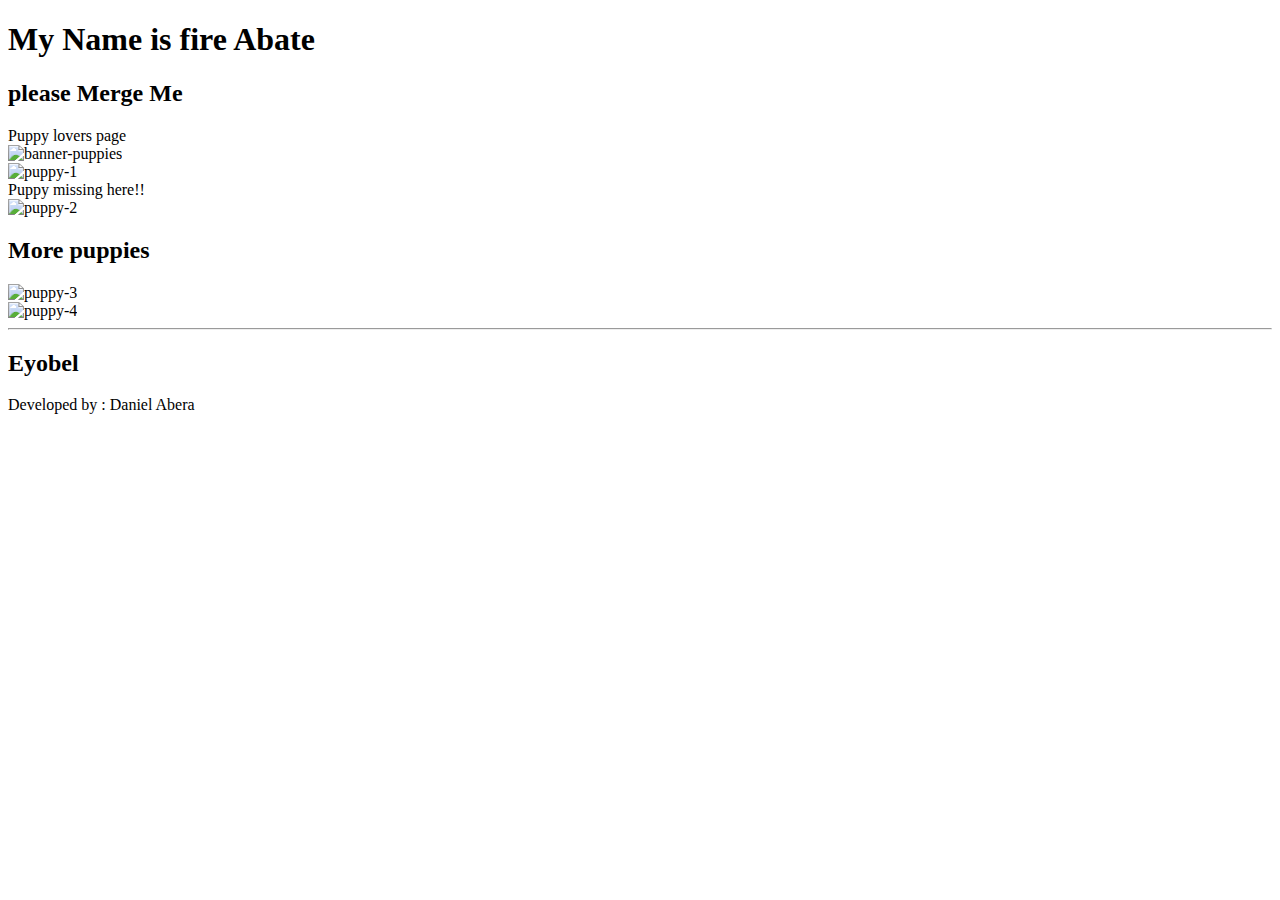
==== index.html @ e10f8220 "Merge pull request #8 from eyucoli20/main" ====
<!DOCTYPE html>
<html lang="en">
  <head>
    <meta charset="UTF-8" />
    <meta http-equiv="X-UA-Compatible" content="IE=edge" />
    <meta name="viewport" content="width=device-width, initial-scale=1.0" />

    <!-- <link rel="stylesheet" href="CSS/Style.css" /> -->
    <link rel="stylesheet" href="./CSS/stylee2.css" />



    <title>ME (natsa) LOVE Puppy Page</title>


  </head>
  <body>
    <!--Header start here-->
    <h1>My Name is fire Abate </h1>
    <h2>please Merge Me</h2>

    <nav class="nav-class">
      <div>Puppy lovers page</div>
    </nav>

    

    <!-- Header End here -->

    <!--Banner start here-->
    <section class="banner-class">
      <div><img src="Image/banner-puppies.jpg" alt="banner-puppies" /></div>
    </section>
    <!-- Banner end here -->

    <!--second section start here-->

    <section class="puppy-class">
      <div class="puppy1">
        <img src="Image/puppy-1.jpg" alt="puppy-1" />
      </div>

      <div class="missing-puppy">Puppy missing here!!</div>

      <div class="puppy2">
        <img src="Image/puppy-2.jpg" alt="puppy-2" />
      </div>
    </section>
    <!-- second section end here -->

    <!--More puppy start here-->
    <div class="more"><h2>More puppies</h2></div>
    <section class="puppy-class">
      <div class="puppy-3"><img src="Image/puppy-3.jpg" alt="puppy-3" /></div>
      <div class="puppy-4"><img src="Image/puppy-4.jpg" alt="puppy-4" /></div>
    </section>

    <!-- more puppy end -->

    <!-- Box section -->

    <hr />
    <h2>Eyobel</h2>

    <section class="Box-class">
      <div class="Box1"></div>
      <div class="Box2"></div>
      <div class="Box3"></div>
    </section>

    <!-- Box section end -->

    <!--Footer start here-->

    <footer class="footer-class">
      <div>Developed by : Daniel Abera</div>
    </footer>
  </body>
</html>
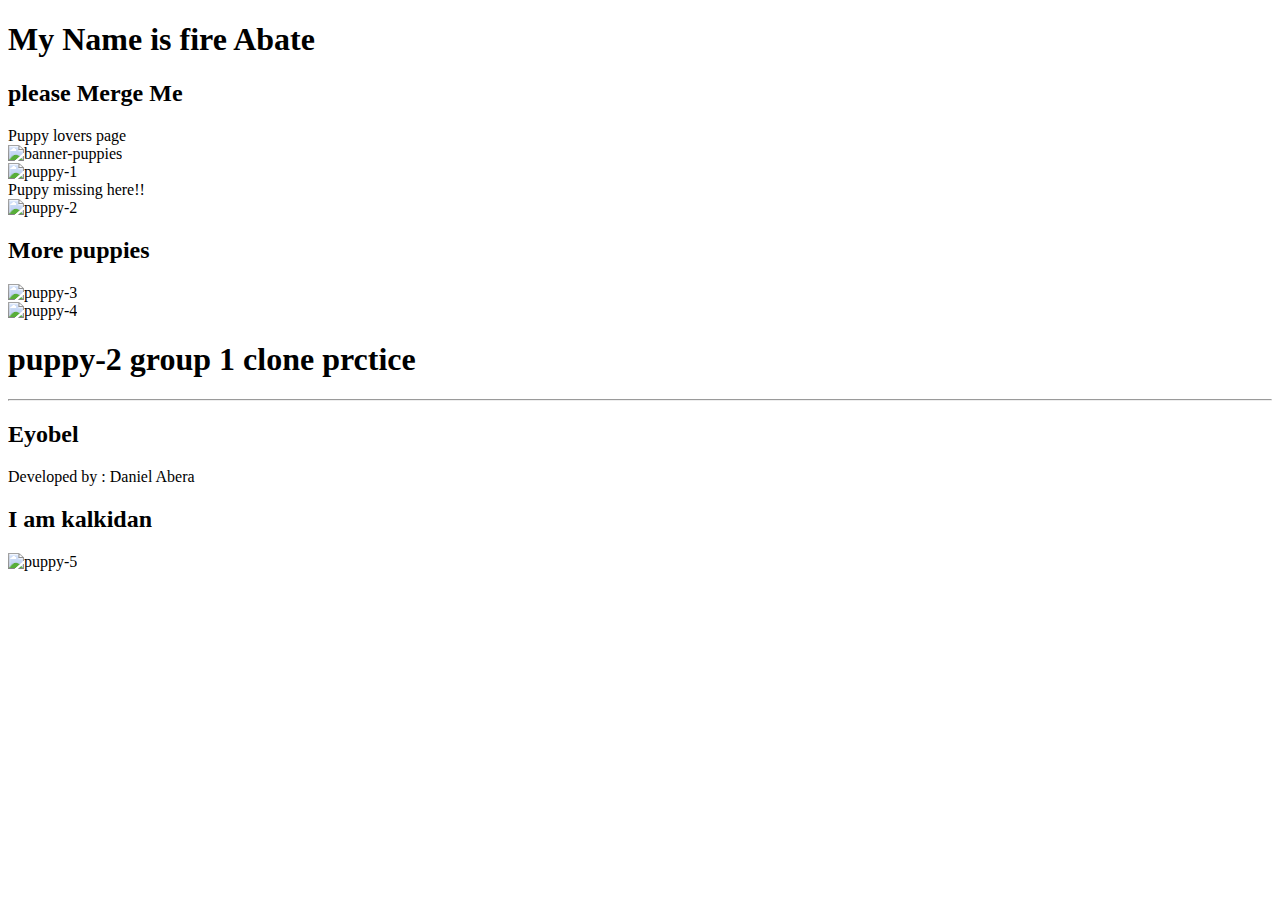
==== commit 25375827: "Merge pull request #13 from Mengistek/main" ====
--- a/index.html
+++ b/index.html
@@ -29,7 +29,7 @@
 
     <!--Banner start here-->
     <section class="banner-class">
-      <div><img src="Image/banner-puppies.jpg" alt="banner-puppies" /></div>
+      <div class="fadetoggle"><img src="Image/banner-puppies.jpg" alt="banner-puppies" /></div>
     </section>
     <!-- Banner end here -->
 
@@ -58,7 +58,9 @@
     <!-- more puppy end -->
 
     <!-- Box section -->
+    <h1> puppy-2 group 1 clone prctice </h1>
 
+   
     <hr />
     <h2>Eyobel</h2>
 
@@ -66,6 +68,8 @@
       <div class="Box1"></div>
       <div class="Box2"></div>
       <div class="Box3"></div>
+      <div class="box4"></div>
+
     </section>
 
     <!-- Box section end -->
@@ -74,6 +78,11 @@
 
     <footer class="footer-class">
       <div>Developed by : Daniel Abera</div>
+      <div><h2>I am kalkidan</h2>
+     <div class="puppy-5"> <img src="./Image/pexels-steshka-willems-1390361.jpg" alt="puppy-5"></div>
+    </div>
     </footer>
+    <script src="js/jquery-3-6-1.js"></script>
+    <script type="script" src="js/script.js"></script>
   </body>
 </html>
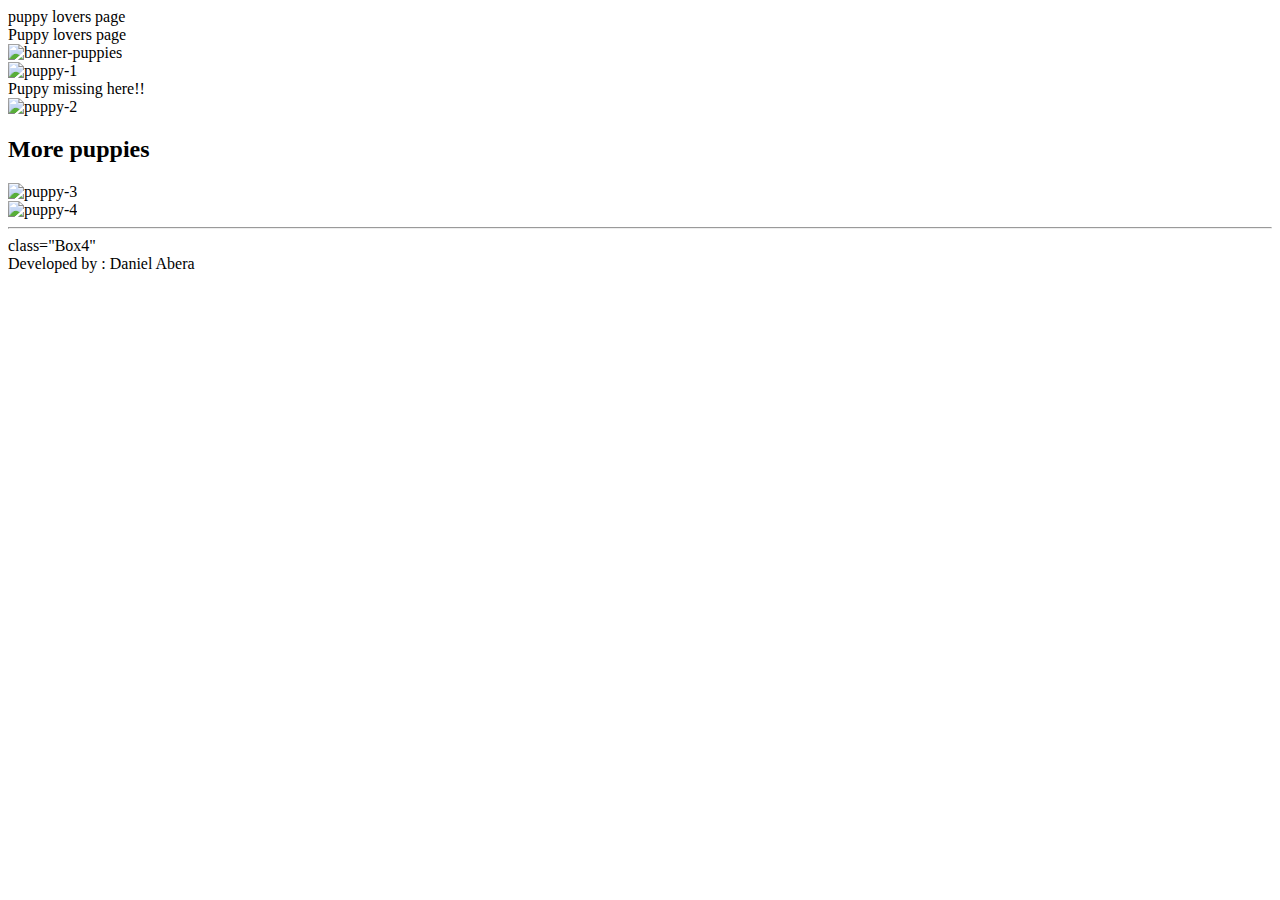
==== commit 56a79594: "title added" ====
--- a/index.html
+++ b/index.html
@@ -8,28 +8,21 @@
     <!-- <link rel="stylesheet" href="CSS/Style.css" /> -->
     <link rel="stylesheet" href="./CSS/stylee2.css" />
 
-
-
-    <title>ME (natsa) LOVE Puppy Page</title>
-
-
+    <title>Puppy Lovers Page</title>
+    <table> puppy lovers page</table>
   </head>
   <body>
     <!--Header start here-->
-    <h1>My Name is fire Abate </h1>
-    <h2>please Merge Me</h2>
 
     <nav class="nav-class">
       <div>Puppy lovers page</div>
     </nav>
 
-    
-
     <!-- Header End here -->
 
     <!--Banner start here-->
     <section class="banner-class">
-      <div class="fadetoggle"><img src="Image/banner-puppies.jpg" alt="banner-puppies" /></div>
+      <div><img src="Image/banner-puppies.jpg" alt="banner-puppies" /></div>
     </section>
     <!-- Banner end here -->
 
@@ -56,20 +49,17 @@
     </section>
 
     <!-- more puppy end -->
+    
 
     <!-- Box section -->
-    <h1> puppy-2 group 1 clone prctice </h1>
 
-   
     <hr />
-    <h2>Eyobel</h2>
 
     <section class="Box-class">
       <div class="Box1"></div>
       <div class="Box2"></div>
       <div class="Box3"></div>
-      <div class="box4"></div>
-
+      <div> class="Box4"</div>
     </section>
 
     <!-- Box section end -->
@@ -78,11 +68,6 @@
 
     <footer class="footer-class">
       <div>Developed by : Daniel Abera</div>
-      <div><h2>I am kalkidan</h2>
-     <div class="puppy-5"> <img src="./Image/pexels-steshka-willems-1390361.jpg" alt="puppy-5"></div>
-    </div>
     </footer>
-    <script src="js/jquery-3-6-1.js"></script>
-    <script type="script" src="js/script.js"></script>
   </body>
 </html>
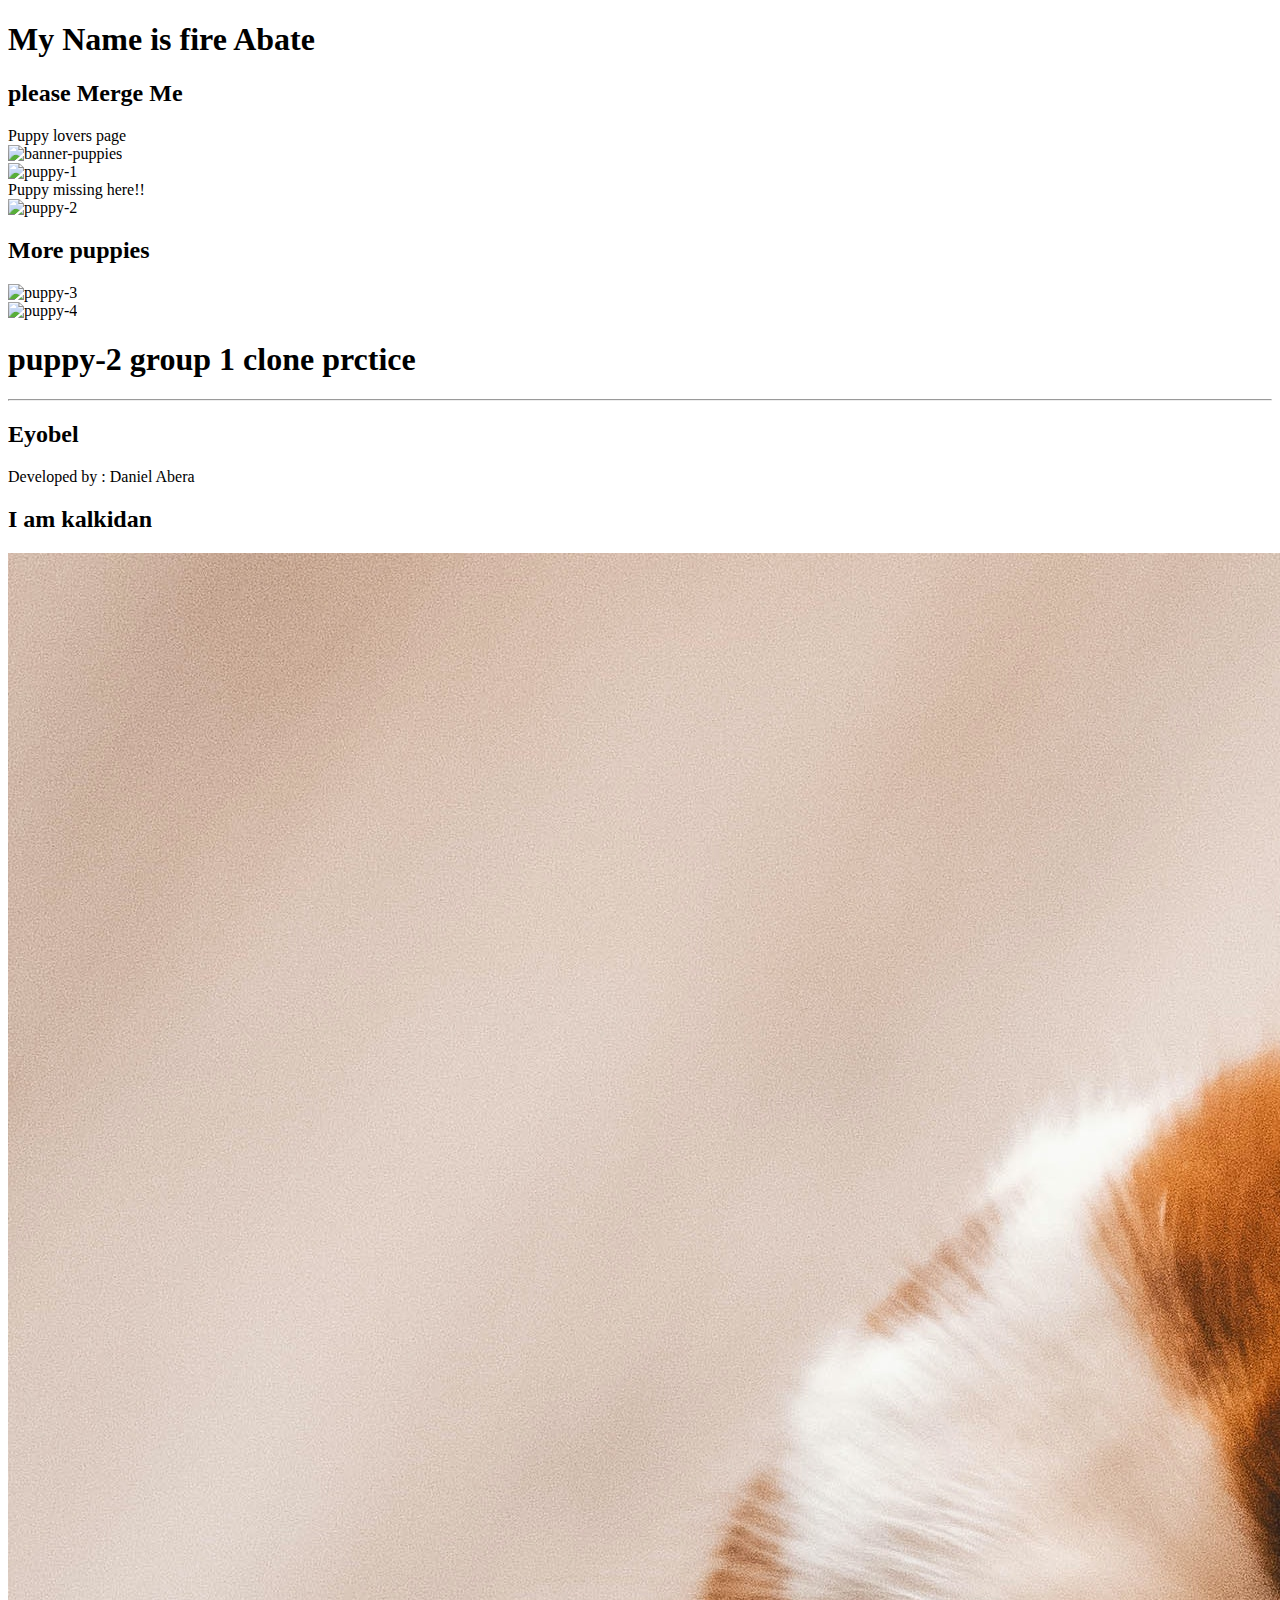
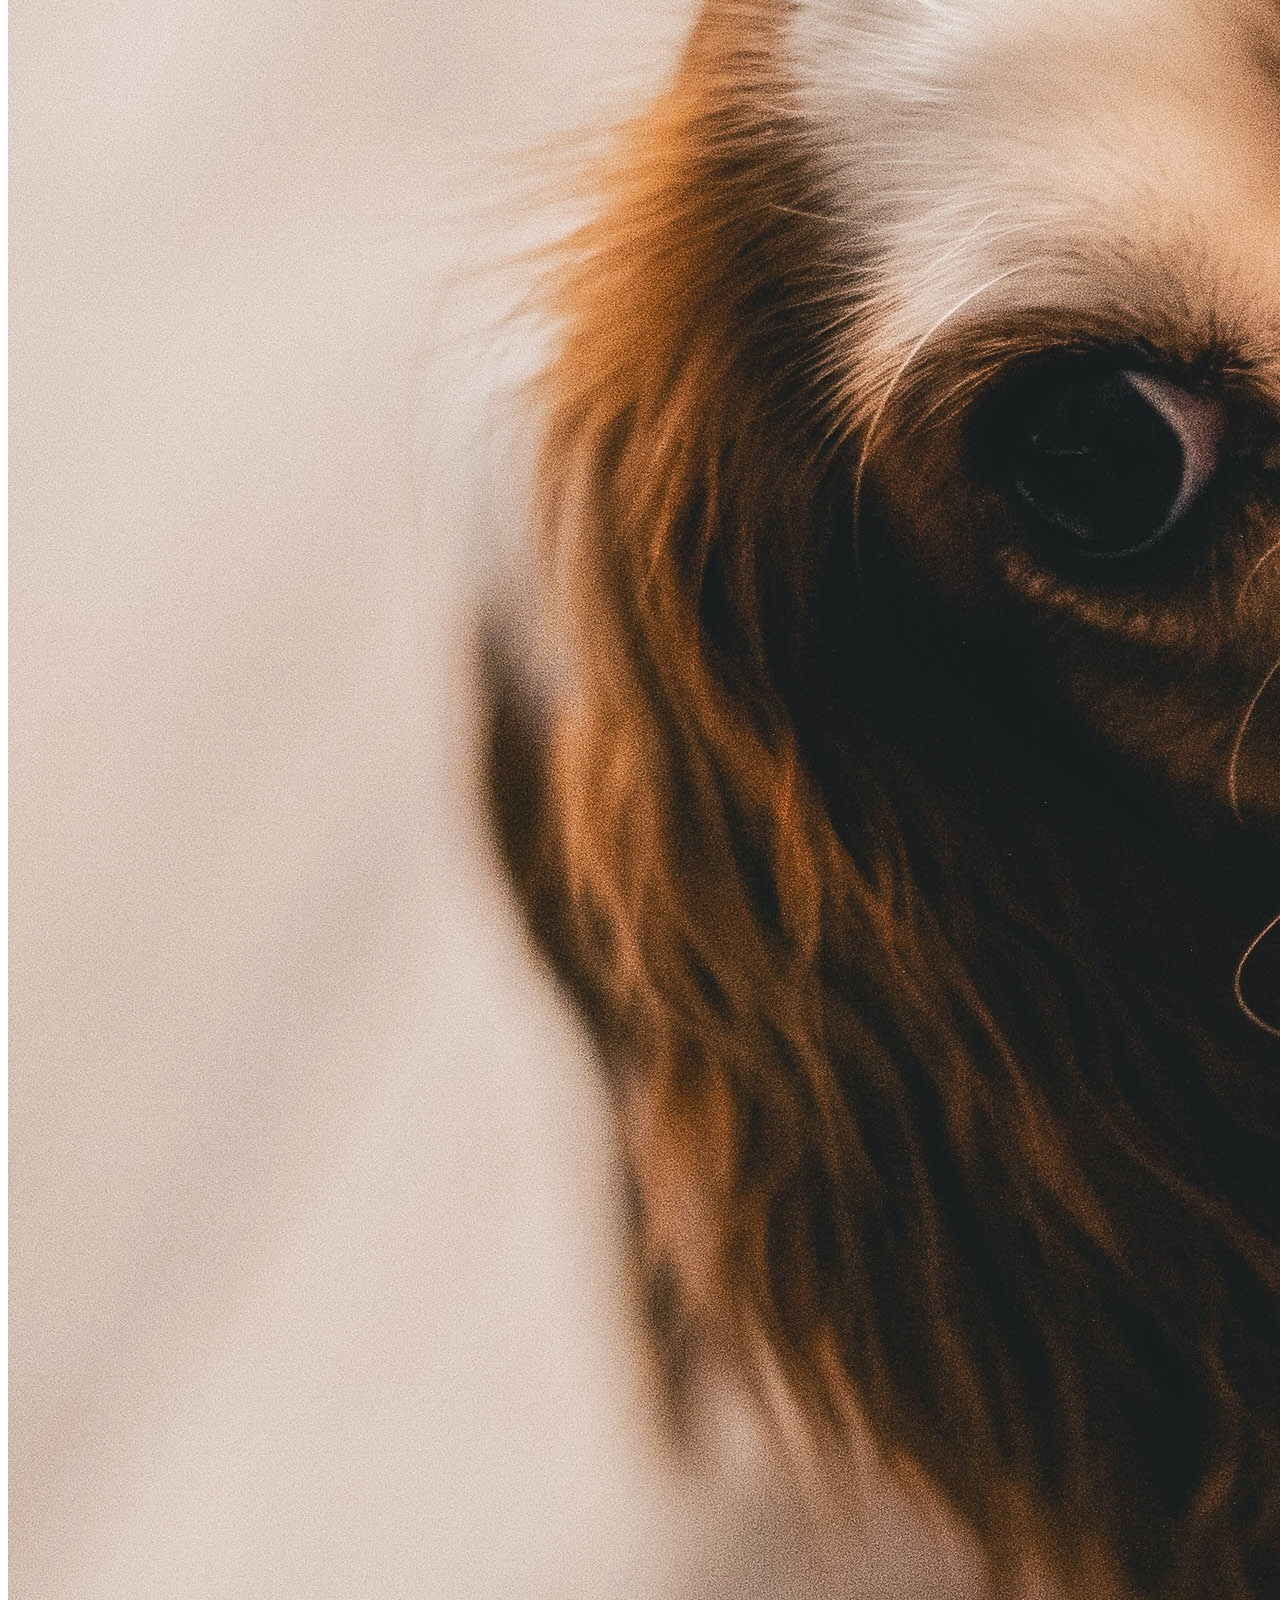
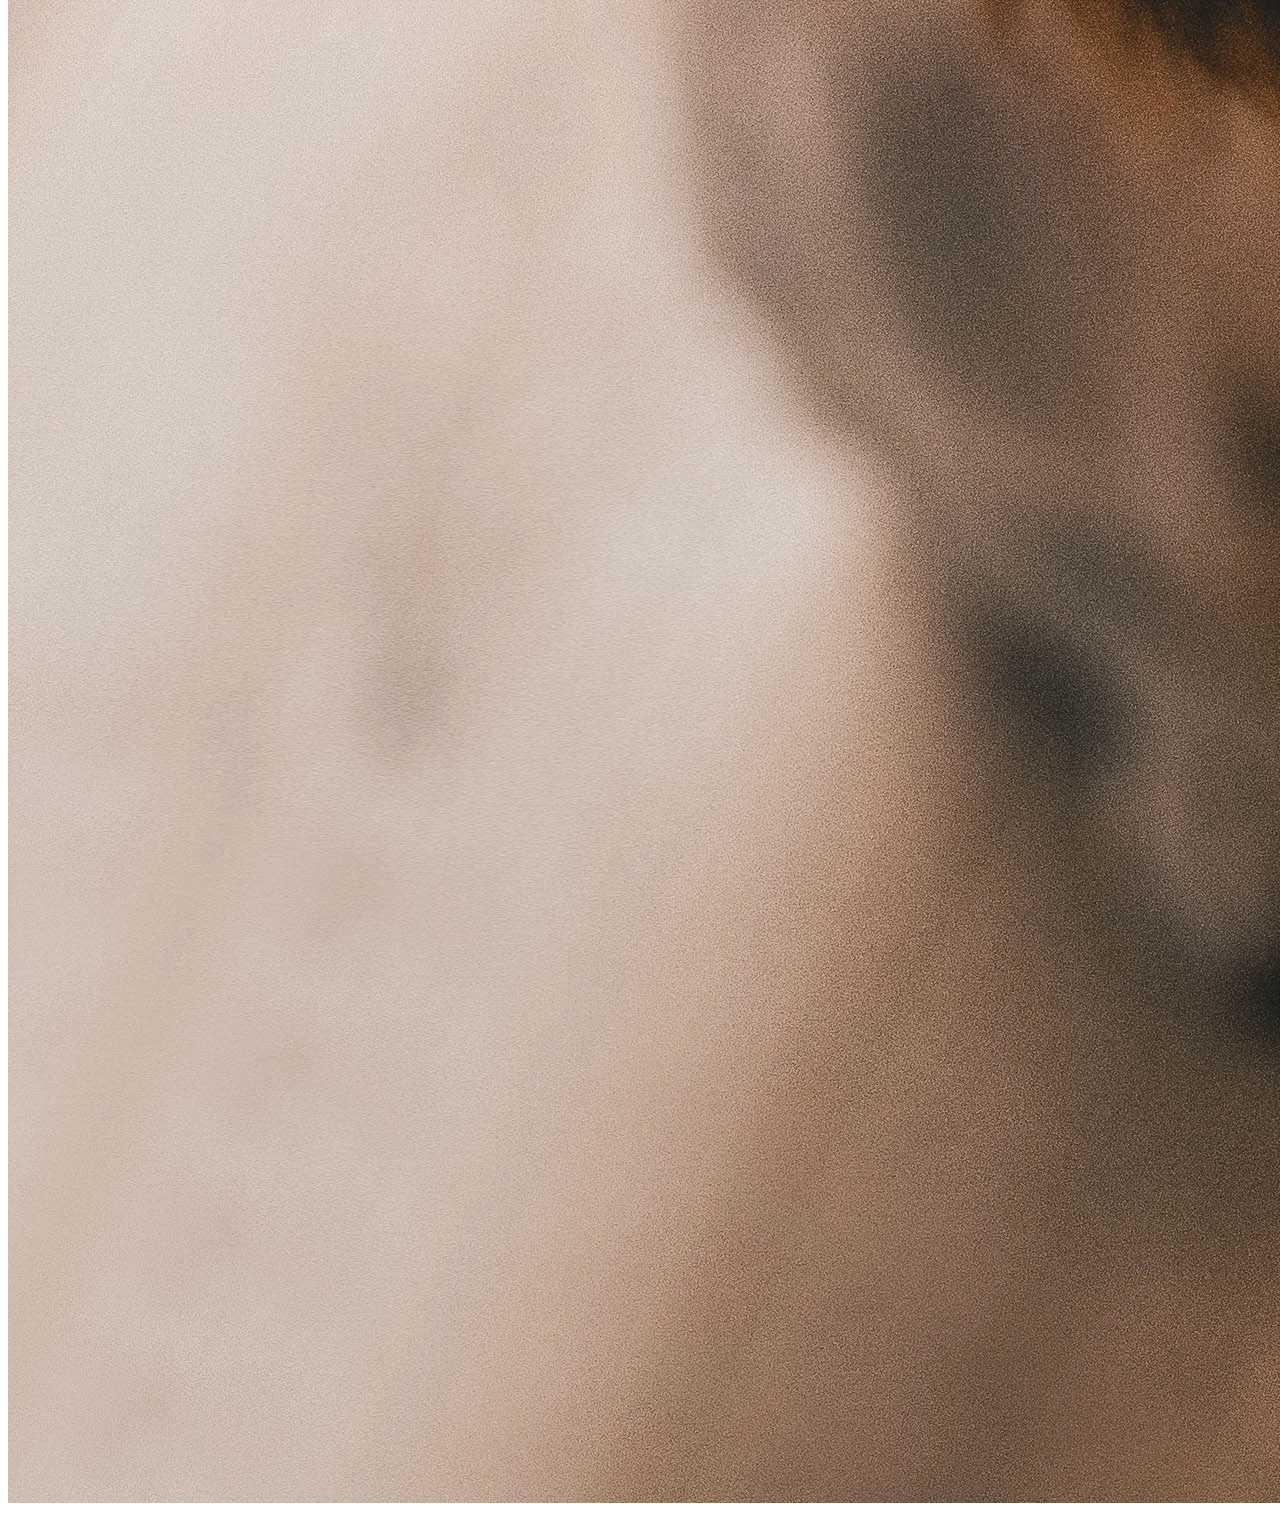
==== commit e13a29a6: "Merge branch 'main' into main" ====
--- a/index.html
+++ b/index.html
@@ -9,20 +9,29 @@
     <link rel="stylesheet" href="./CSS/stylee2.css" />
 
     <title>Puppy Lovers Page</title>
-    <table> puppy lovers page</table>
+   
+
+
+    <title>ME (natsa) LOVE Puppy Page</title>
+
+
   </head>
   <body>
     <!--Header start here-->
+    <h1>My Name is fire Abate </h1>
+    <h2>please Merge Me</h2>
 
     <nav class="nav-class">
       <div>Puppy lovers page</div>
     </nav>
 
+    
+
     <!-- Header End here -->
 
     <!--Banner start here-->
     <section class="banner-class">
-      <div><img src="Image/banner-puppies.jpg" alt="banner-puppies" /></div>
+      <div class="fadetoggle"><img src="Image/banner-puppies.jpg" alt="banner-puppies" /></div>
     </section>
     <!-- Banner end here -->
 
@@ -49,17 +58,20 @@
     </section>
 
     <!-- more puppy end -->
-    
 
     <!-- Box section -->
+    <h1> puppy-2 group 1 clone prctice </h1>
 
+   
     <hr />
+    <h2>Eyobel</h2>
 
     <section class="Box-class">
       <div class="Box1"></div>
       <div class="Box2"></div>
       <div class="Box3"></div>
-      <div> class="Box4"</div>
+      <div class="box4"></div>
+
     </section>
 
     <!-- Box section end -->
@@ -68,6 +80,11 @@
 
     <footer class="footer-class">
       <div>Developed by : Daniel Abera</div>
+      <div><h2>I am kalkidan</h2>
+     <div class="puppy-5"> <img src="./Image/pexels-steshka-willems-1390361.jpg" alt="puppy-5"></div>
+    </div>
     </footer>
+    <script src="js/jquery-3-6-1.js"></script>
+    <script type="script" src="js/script.js"></script>
   </body>
 </html>
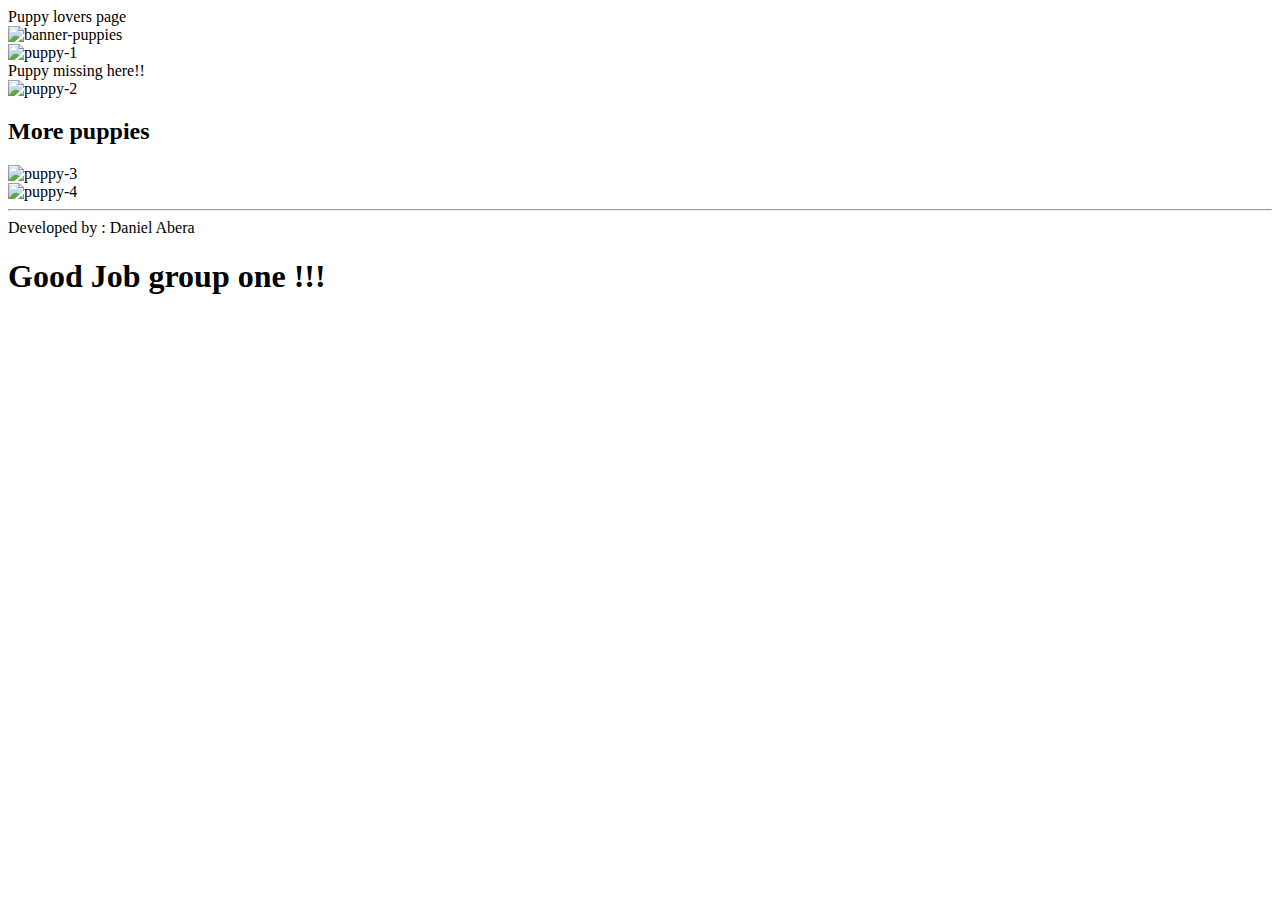
==== commit 5c0bcf3e: "added group one" ====
--- a/index.html
+++ b/index.html
@@ -9,29 +9,19 @@
     <link rel="stylesheet" href="./CSS/stylee2.css" />
 
     <title>Puppy Lovers Page</title>
-   
-
-
-    <title>ME (natsa) LOVE Puppy Page</title>
-
-
   </head>
   <body>
     <!--Header start here-->
-    <h1>My Name is fire Abate </h1>
-    <h2>please Merge Me</h2>
 
     <nav class="nav-class">
       <div>Puppy lovers page</div>
     </nav>
 
-    
-
     <!-- Header End here -->
 
     <!--Banner start here-->
     <section class="banner-class">
-      <div class="fadetoggle"><img src="Image/banner-puppies.jpg" alt="banner-puppies" /></div>
+      <div><img src="Image/banner-puppies.jpg" alt="banner-puppies" /></div>
     </section>
     <!-- Banner end here -->
 
@@ -58,20 +48,16 @@
     </section>
 
     <!-- more puppy end -->
+    
 
     <!-- Box section -->
-    <h1> puppy-2 group 1 clone prctice </h1>
 
-   
     <hr />
-    <h2>Eyobel</h2>
 
     <section class="Box-class">
       <div class="Box1"></div>
       <div class="Box2"></div>
       <div class="Box3"></div>
-      <div class="box4"></div>
-
     </section>
 
     <!-- Box section end -->
@@ -80,11 +66,7 @@
 
     <footer class="footer-class">
       <div>Developed by : Daniel Abera</div>
-      <div><h2>I am kalkidan</h2>
-     <div class="puppy-5"> <img src="./Image/pexels-steshka-willems-1390361.jpg" alt="puppy-5"></div>
-    </div>
+<h1> Good Job group one !!!</h1>
     </footer>
-    <script src="js/jquery-3-6-1.js"></script>
-    <script type="script" src="js/script.js"></script>
   </body>
 </html>
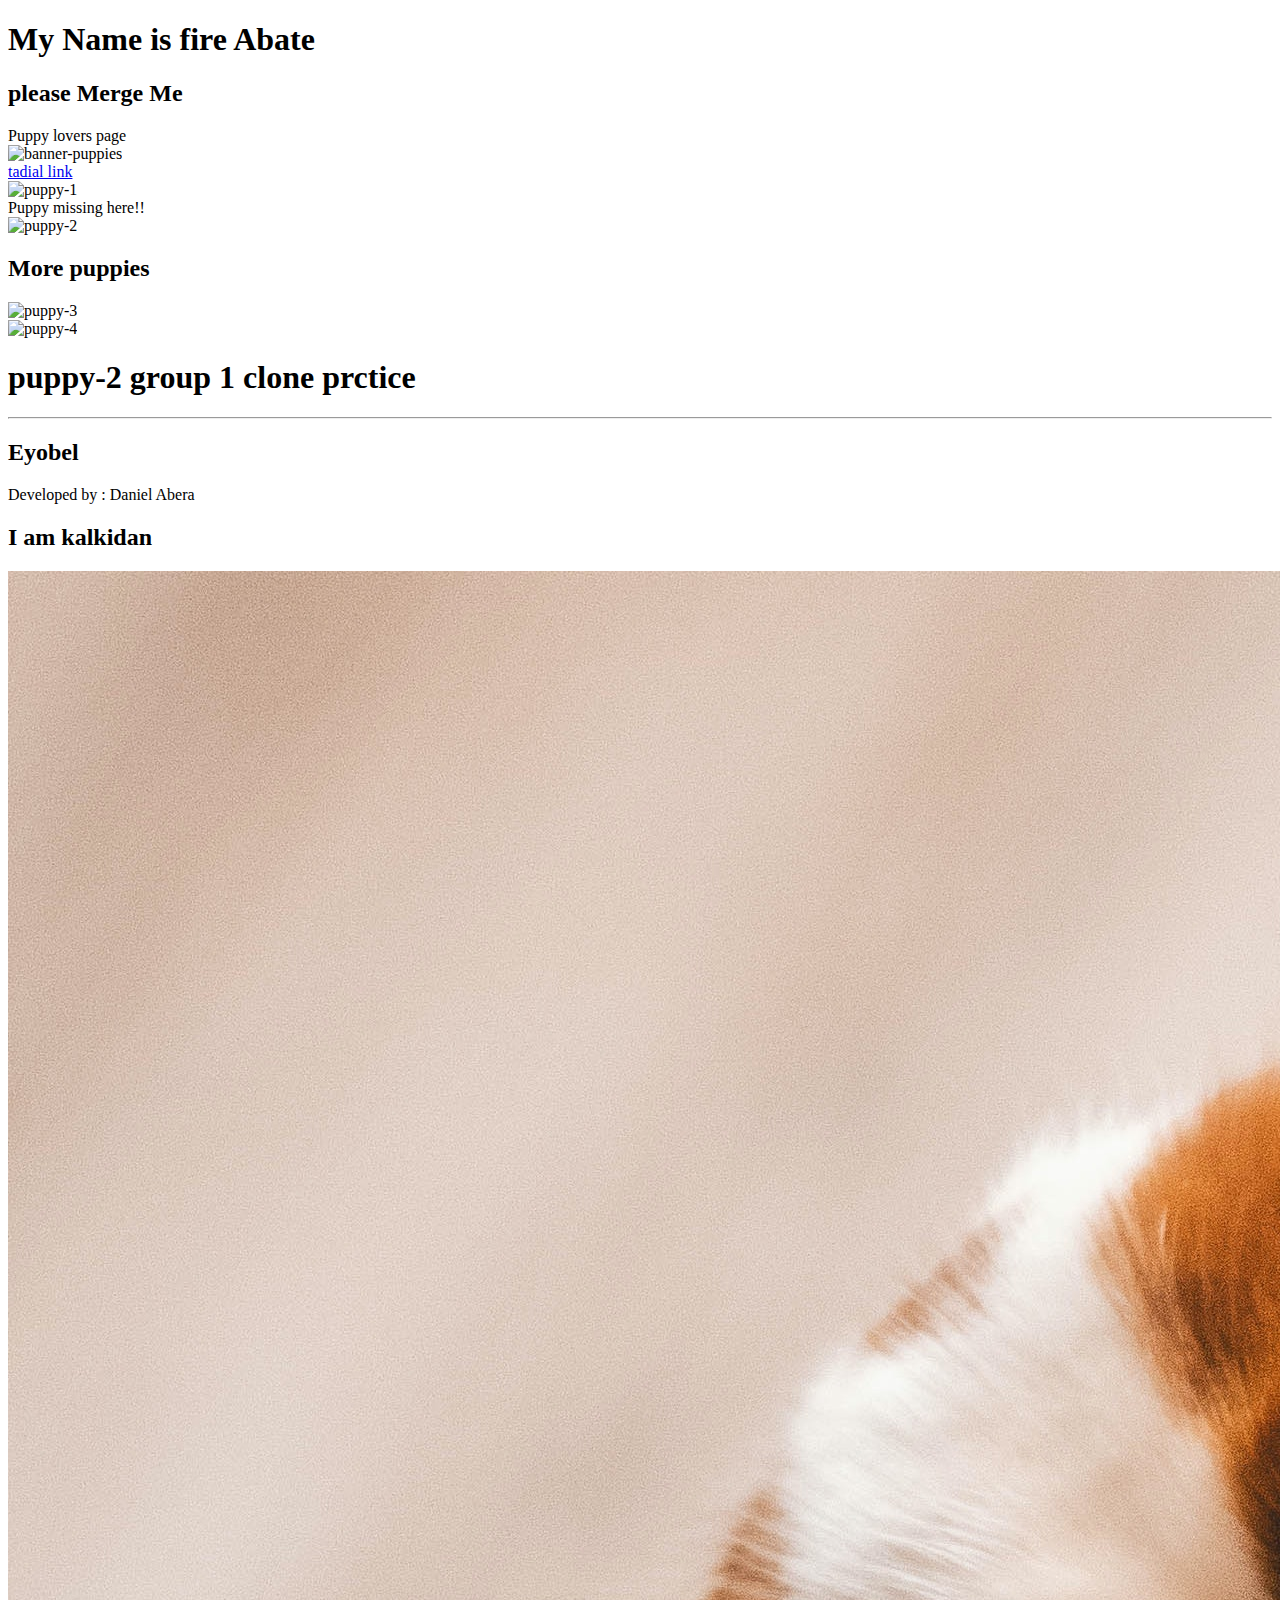
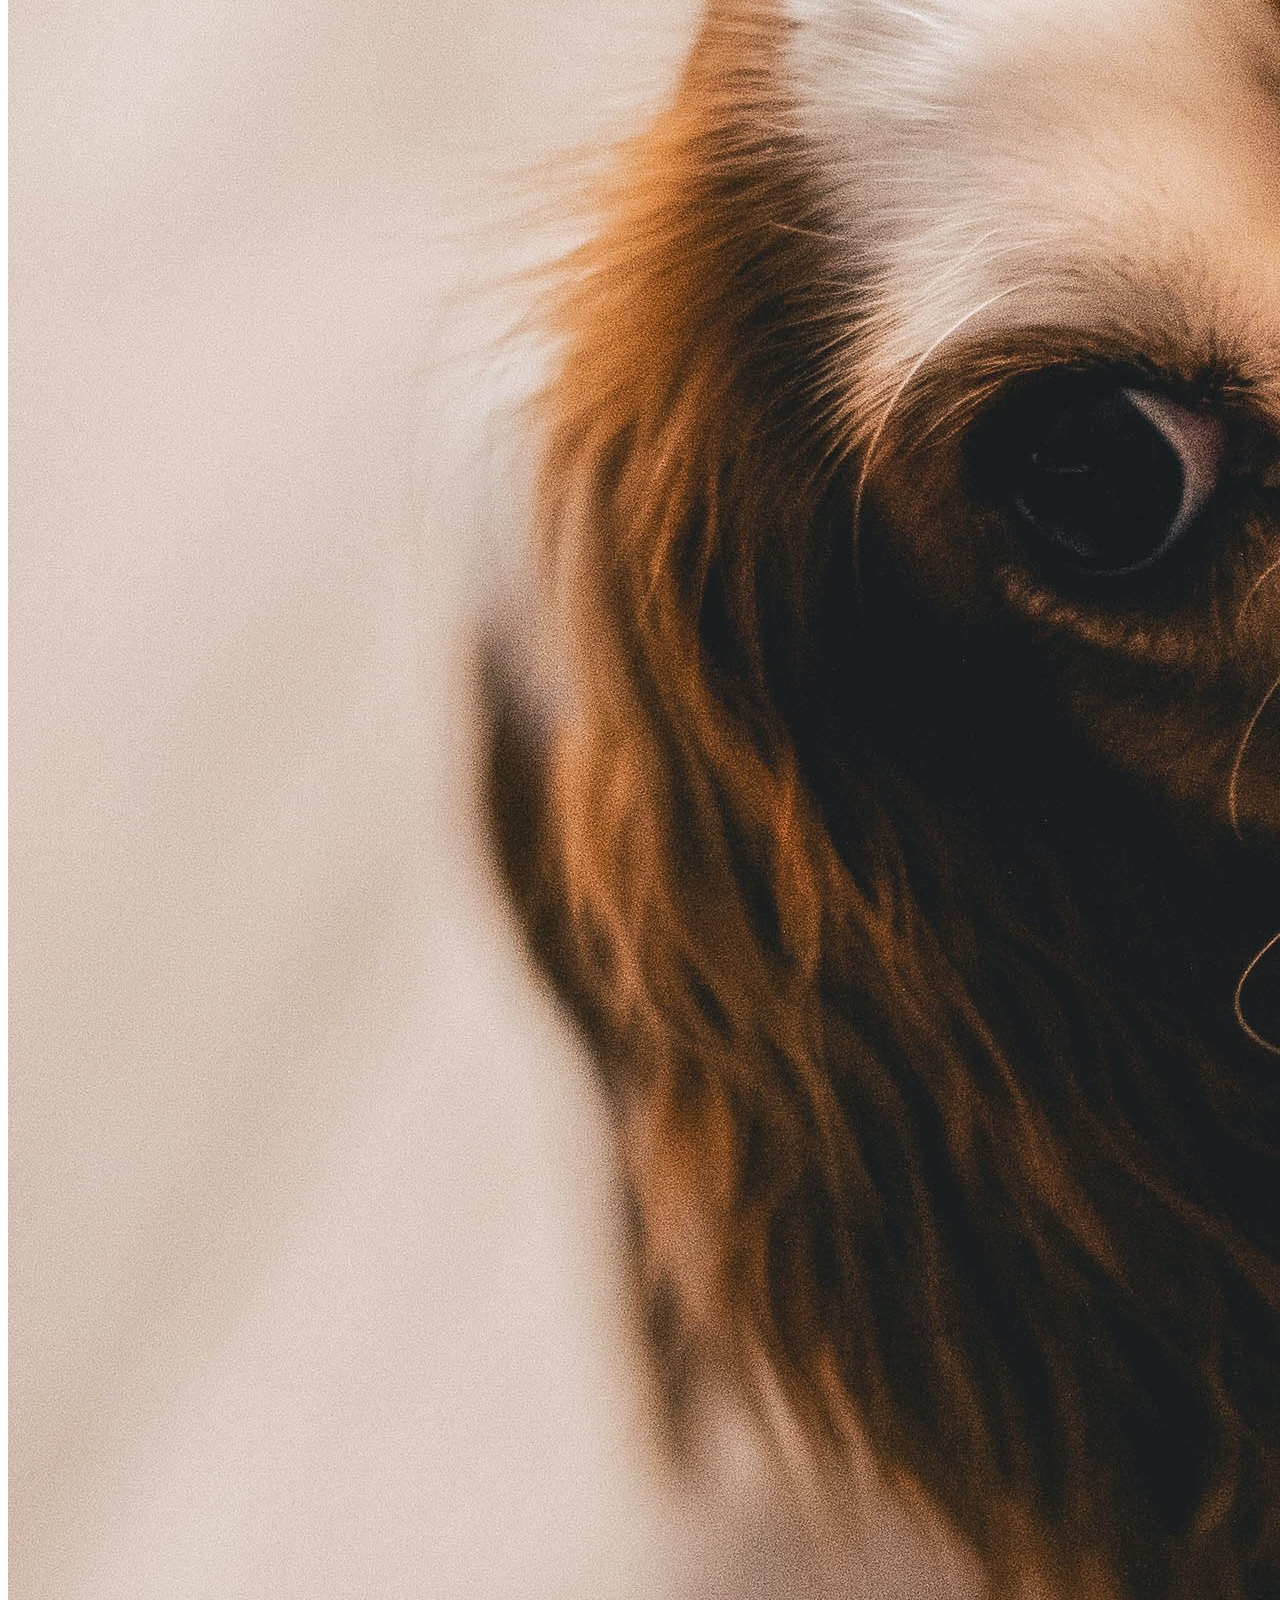
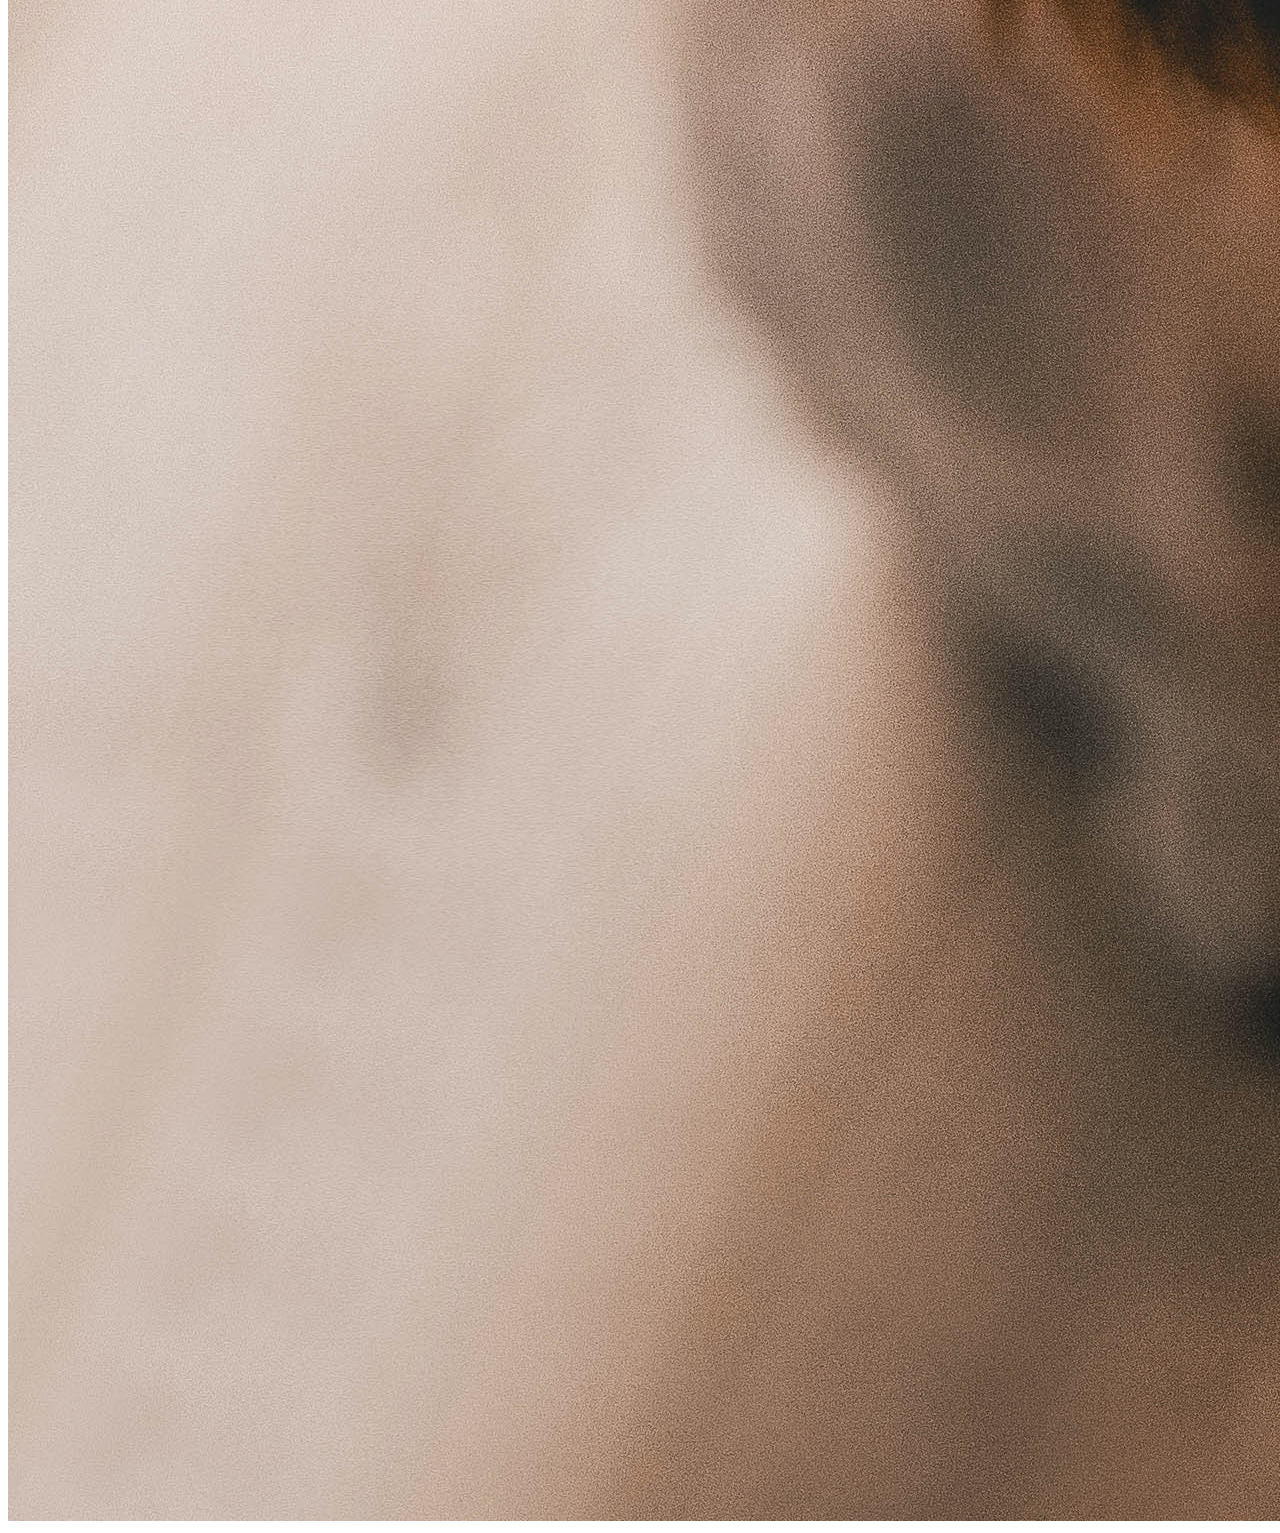
==== commit 2c15aa5b: "Merge branch 'main' of https://github.com/Daniel0402abera/PuppyGroup1" ====
--- a/index.html
+++ b/index.html
@@ -9,23 +9,38 @@
     <link rel="stylesheet" href="./CSS/stylee2.css" />
 
     <title>Puppy Lovers Page</title>
+   
+
+
+    <title>ME (natsa) LOVE Puppy Page</title>
+
+
   </head>
   <body>
     <!--Header start here-->
+    <h1>My Name is fire Abate </h1>
+    <h2>please Merge Me</h2>
+
+    
+    
 
     <nav class="nav-class">
       <div>Puppy lovers page</div>
     </nav>
 
+    
+
     <!-- Header End here -->
 
     <!--Banner start here-->
     <section class="banner-class">
-      <div><img src="Image/banner-puppies.jpg" alt="banner-puppies" /></div>
+      <div class="fadetoggle"><img src="Image/banner-puppies.jpg" alt="banner-puppies" /></div>
     </section>
     <!-- Banner end here -->
 
     <!--second section start here-->
+
+    <a href="./aboutTadi.html">tadial link </a>
 
     <section class="puppy-class">
       <div class="puppy1">
@@ -48,16 +63,20 @@
     </section>
 
     <!-- more puppy end -->
-    
 
     <!-- Box section -->
+    <h1> puppy-2 group 1 clone prctice </h1>
 
+   
     <hr />
+    <h2>Eyobel</h2>
 
     <section class="Box-class">
       <div class="Box1"></div>
       <div class="Box2"></div>
       <div class="Box3"></div>
+      <div class="box4"></div>
+
     </section>
 
     <!-- Box section end -->
@@ -66,7 +85,11 @@
 
     <footer class="footer-class">
       <div>Developed by : Daniel Abera</div>
-<h1> Good Job group one !!!</h1>
+      <div><h2>I am kalkidan</h2>
+     <div class="puppy-5"> <img src="./Image/pexels-steshka-willems-1390361.jpg" alt="puppy-5"></div>
+    </div>
     </footer>
+    <script src="js/jquery-3-6-1.js"></script>
+    <script type="script" src="js/script.js"></script>
   </body>
 </html>
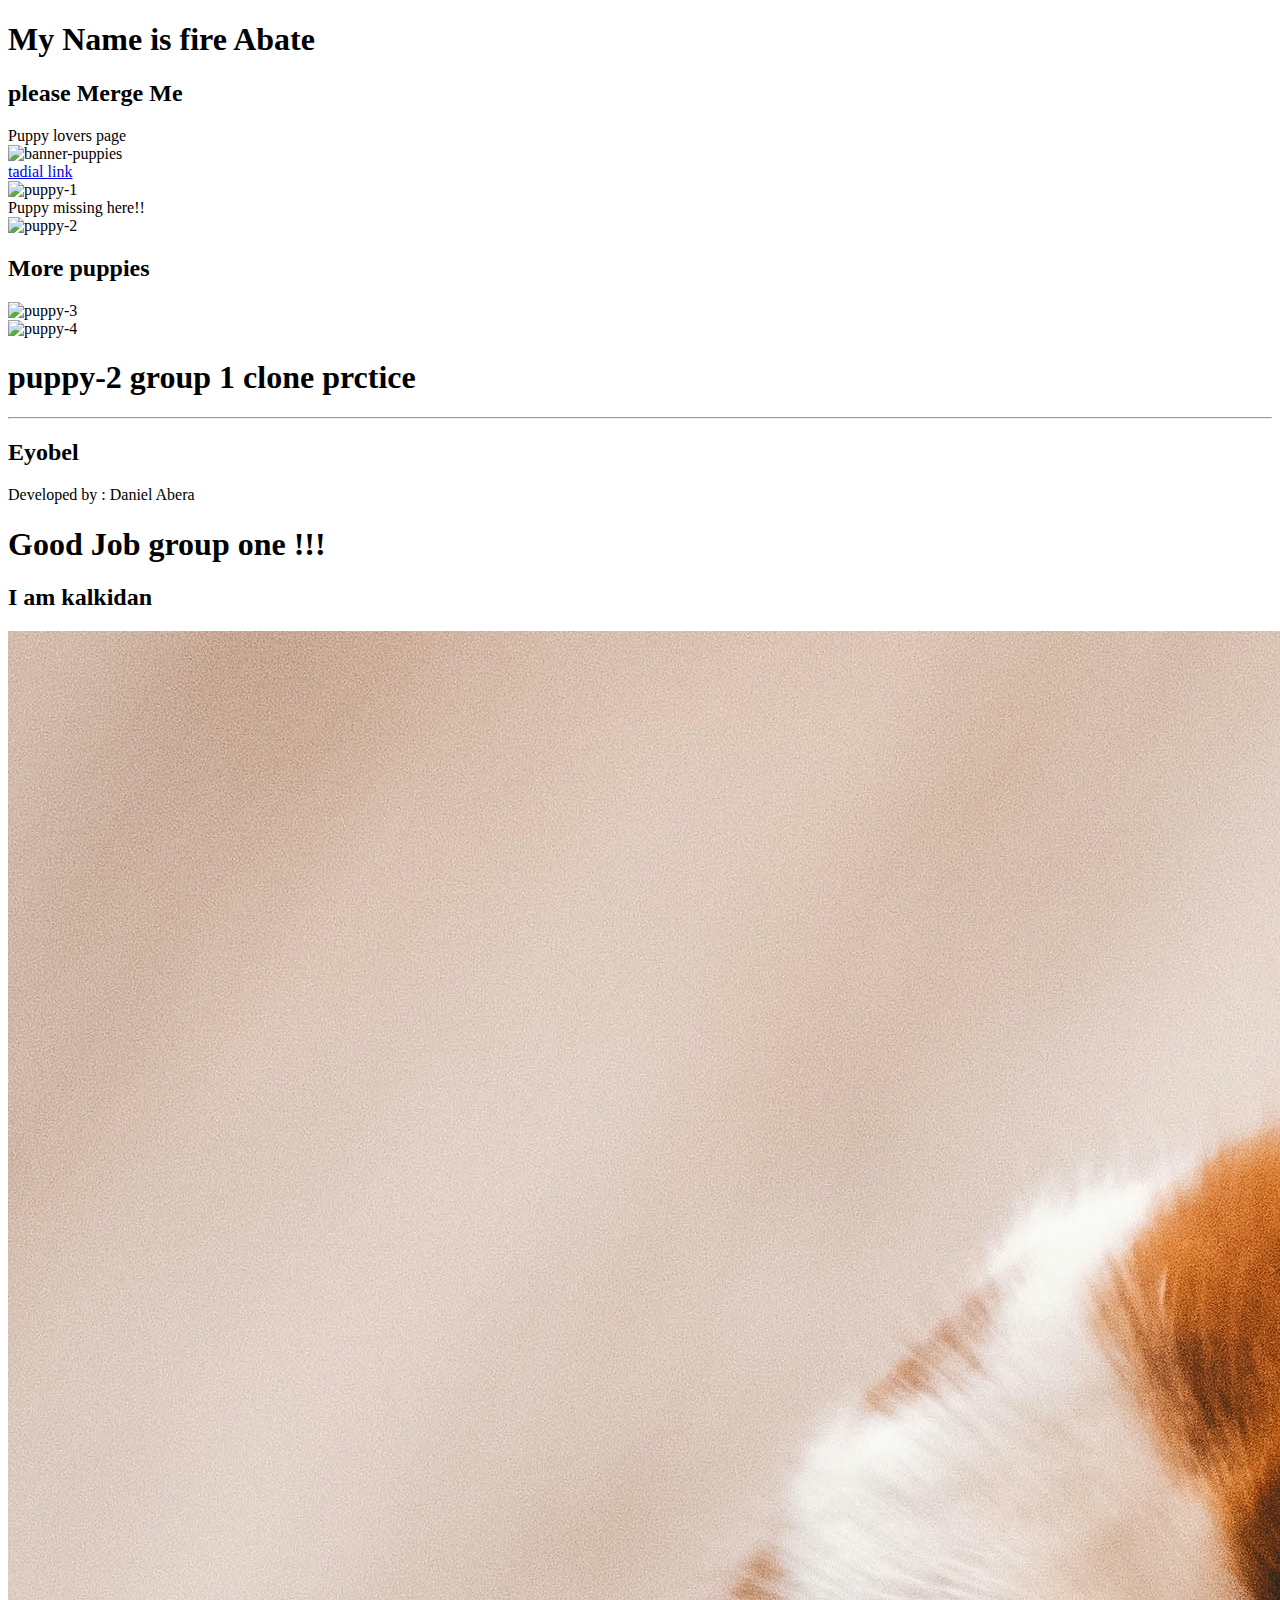
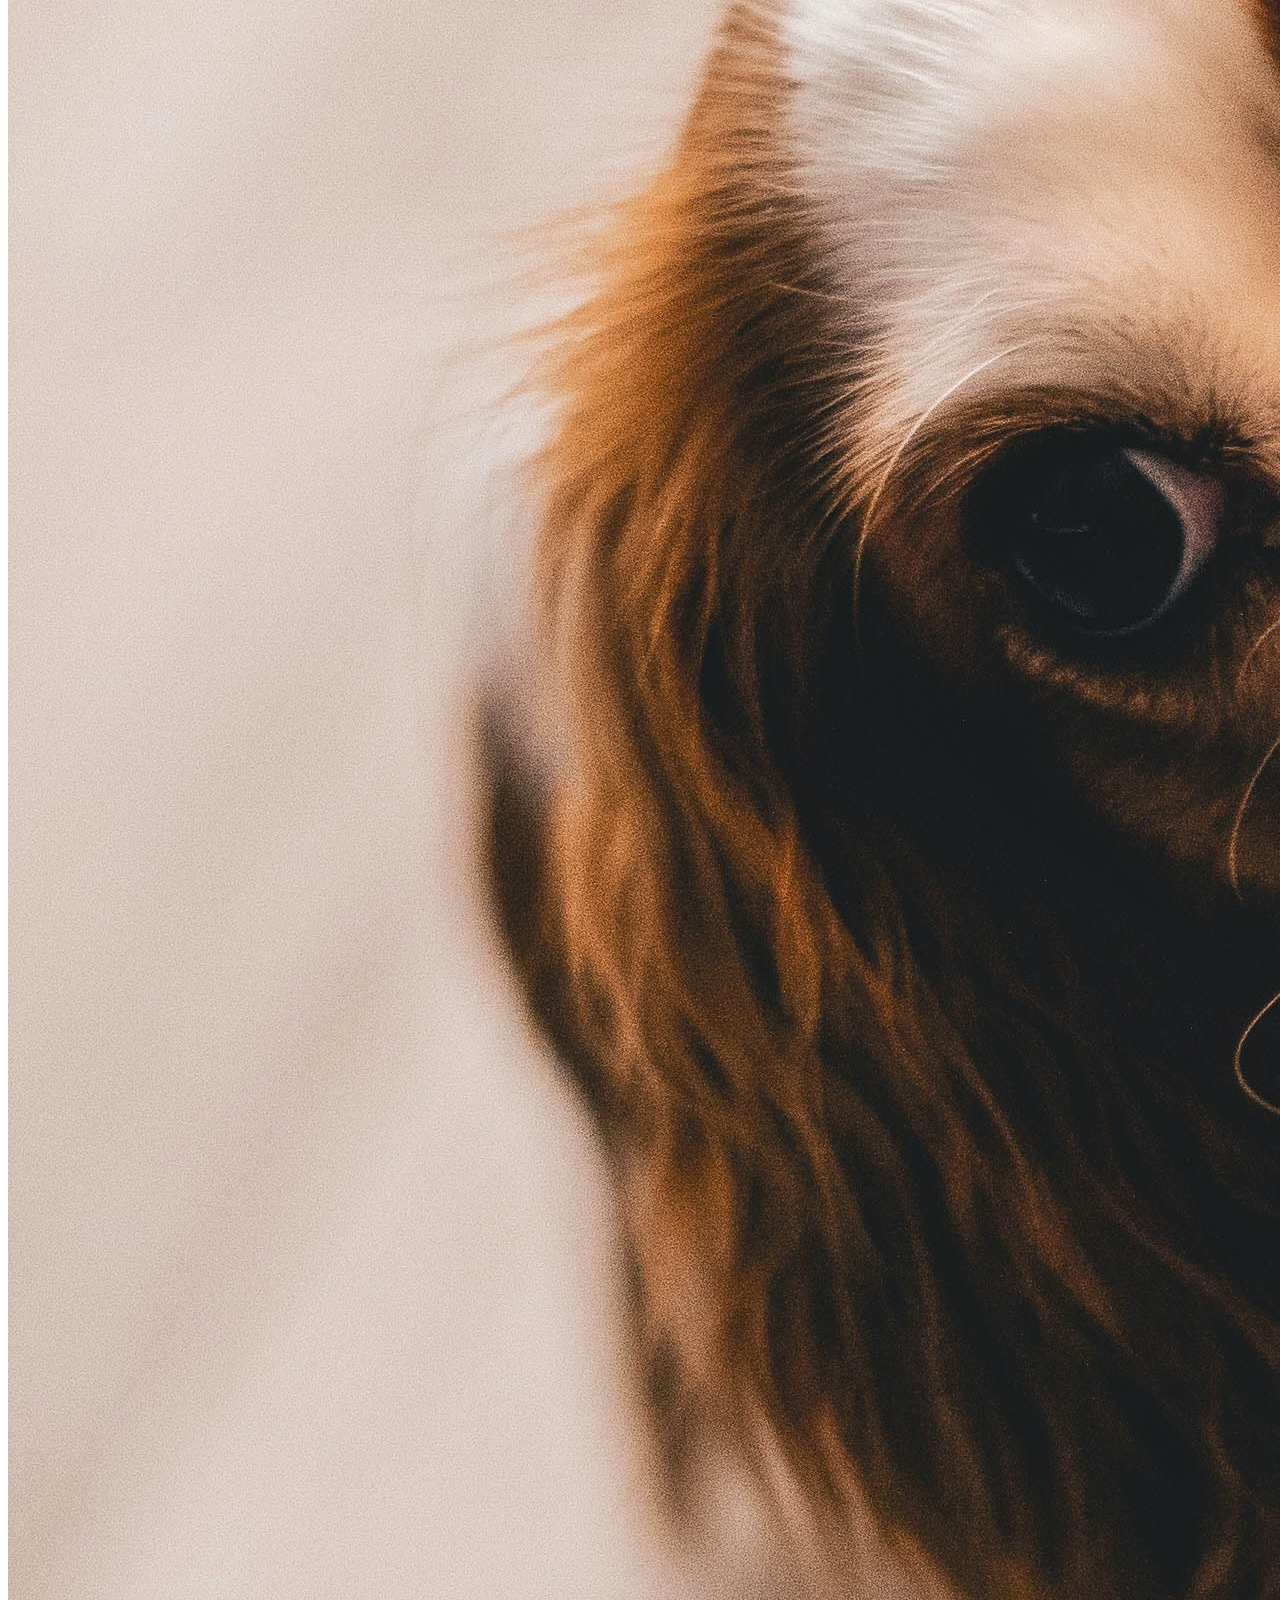
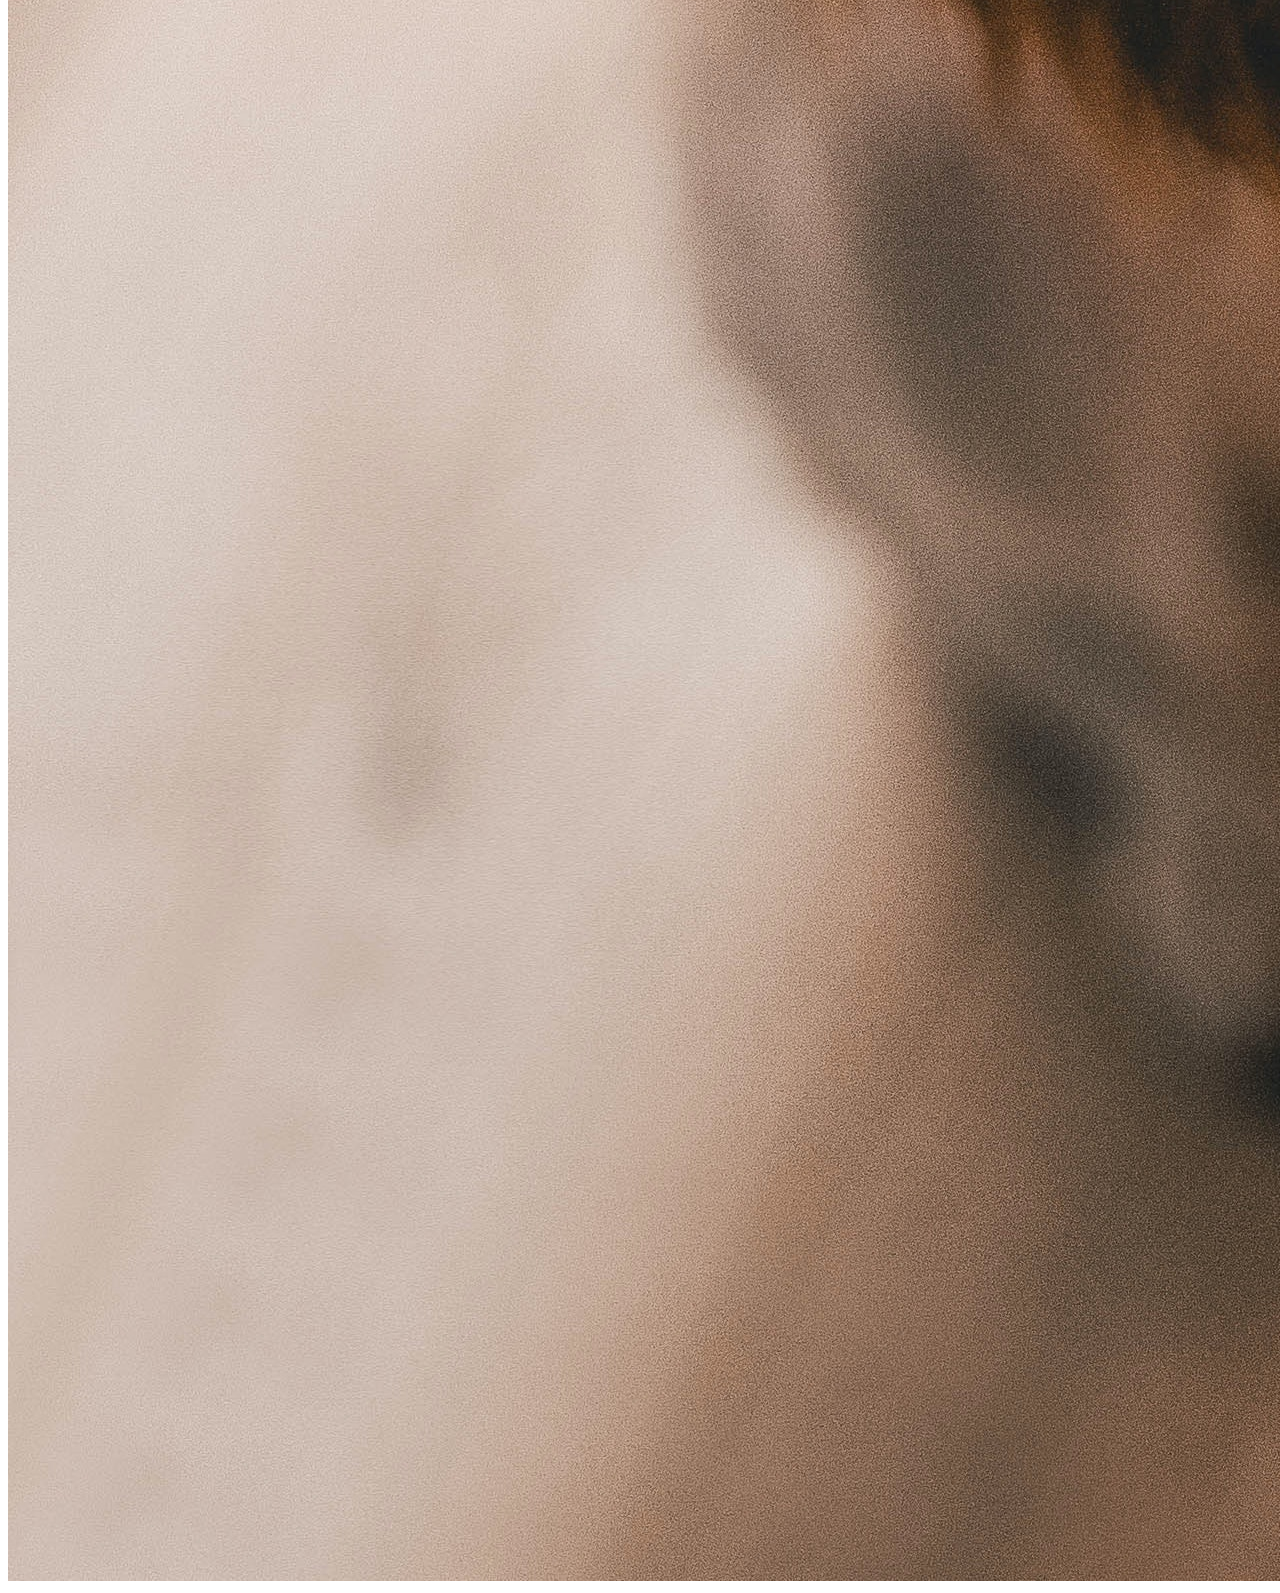
==== commit fef7237b: "Merge pull request #19 from eyerusalem7582/main" ====
--- a/index.html
+++ b/index.html
@@ -33,7 +33,7 @@
     <!-- Header End here -->
 
     <!--Banner start here-->
-    <section class="banner-class">
+    <section class="teddybanner-class">
       <div class="fadetoggle"><img src="Image/banner-puppies.jpg" alt="banner-puppies" /></div>
     </section>
     <!-- Banner end here -->
@@ -85,9 +85,13 @@
 
     <footer class="footer-class">
       <div>Developed by : Daniel Abera</div>
+      
+<h1> Good Job group one !!!</h1>
+
       <div><h2>I am kalkidan</h2>
      <div class="puppy-5"> <img src="./Image/pexels-steshka-willems-1390361.jpg" alt="puppy-5"></div>
     </div>
+
     </footer>
     <script src="js/jquery-3-6-1.js"></script>
     <script type="script" src="js/script.js"></script>
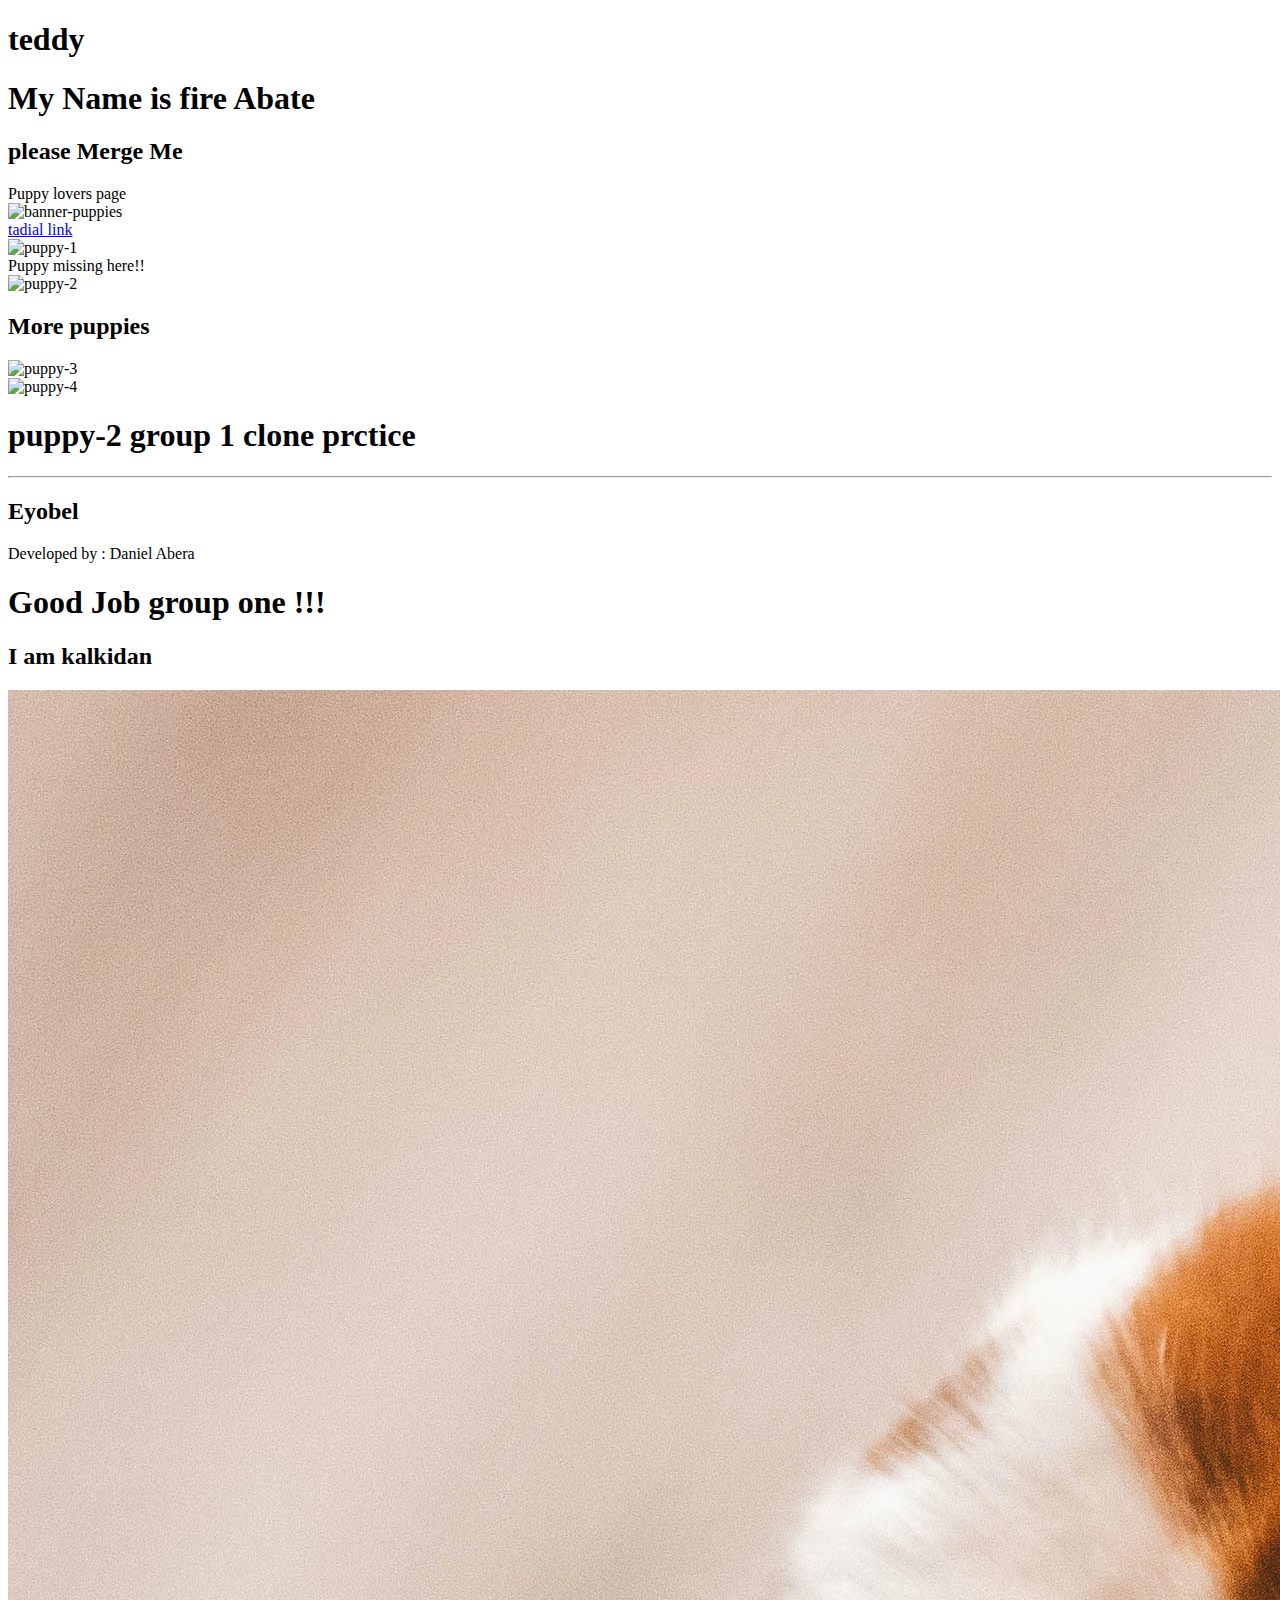
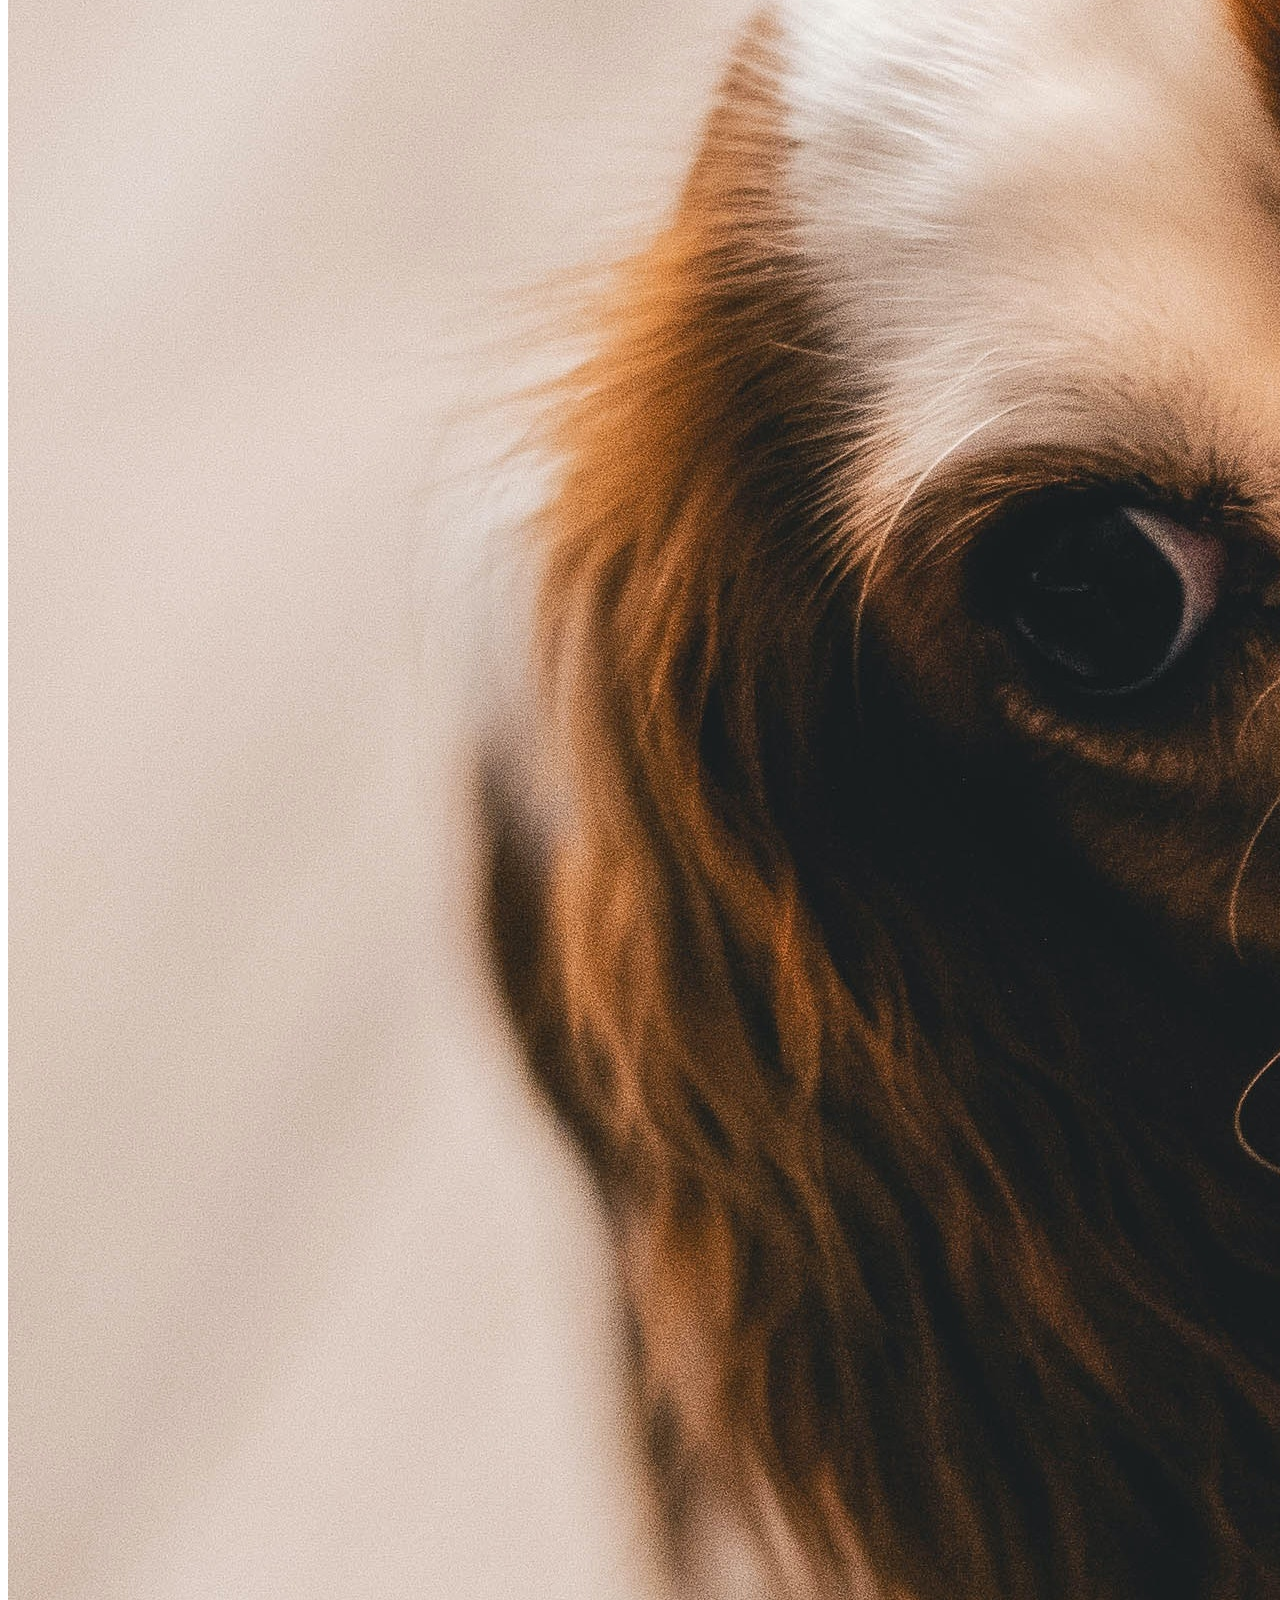
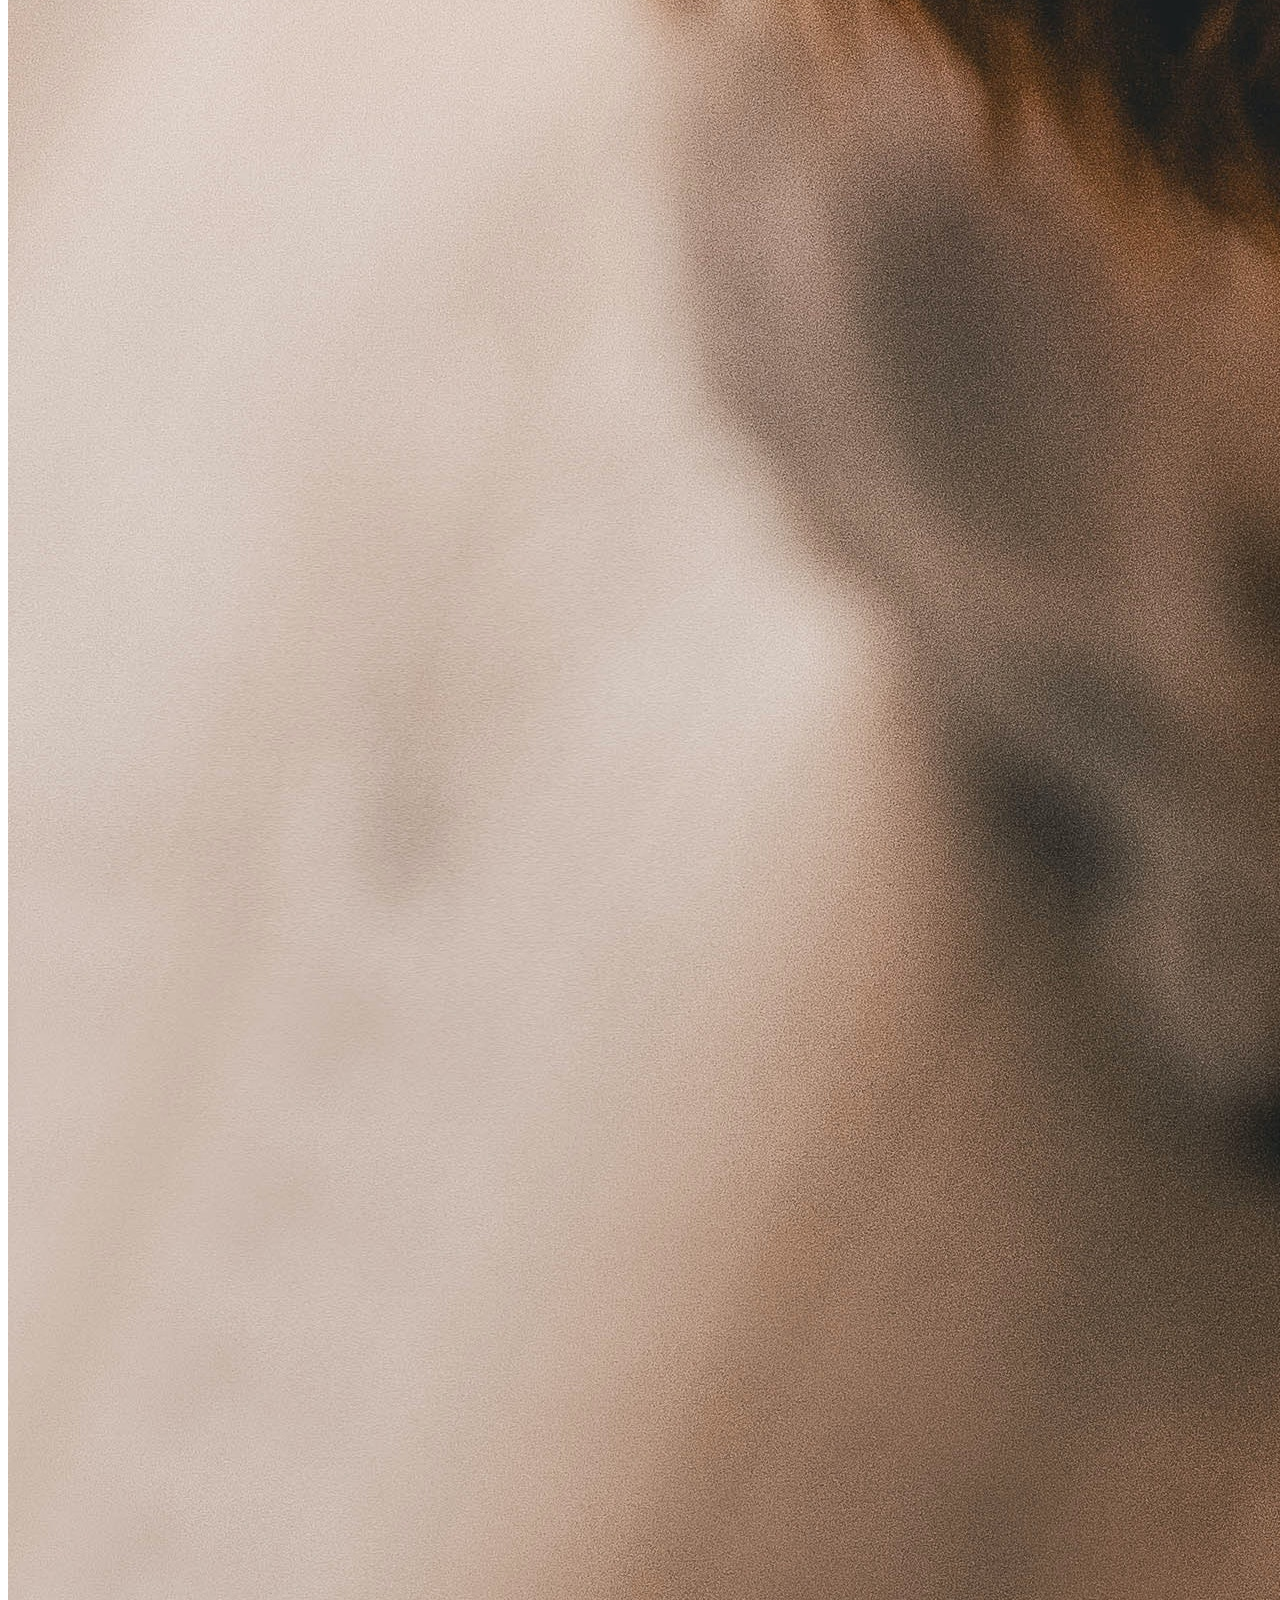
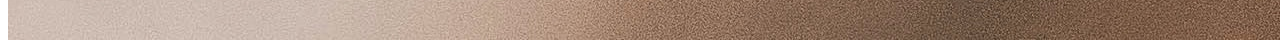
==== commit 6bbae718: "Merge pull request #18 from ted1973/main" ====
--- a/index.html
+++ b/index.html
@@ -17,6 +17,7 @@
 
   </head>
   <body>
+    <h1>teddy</h1>
     <!--Header start here-->
     <h1>My Name is fire Abate </h1>
     <h2>please Merge Me</h2>
